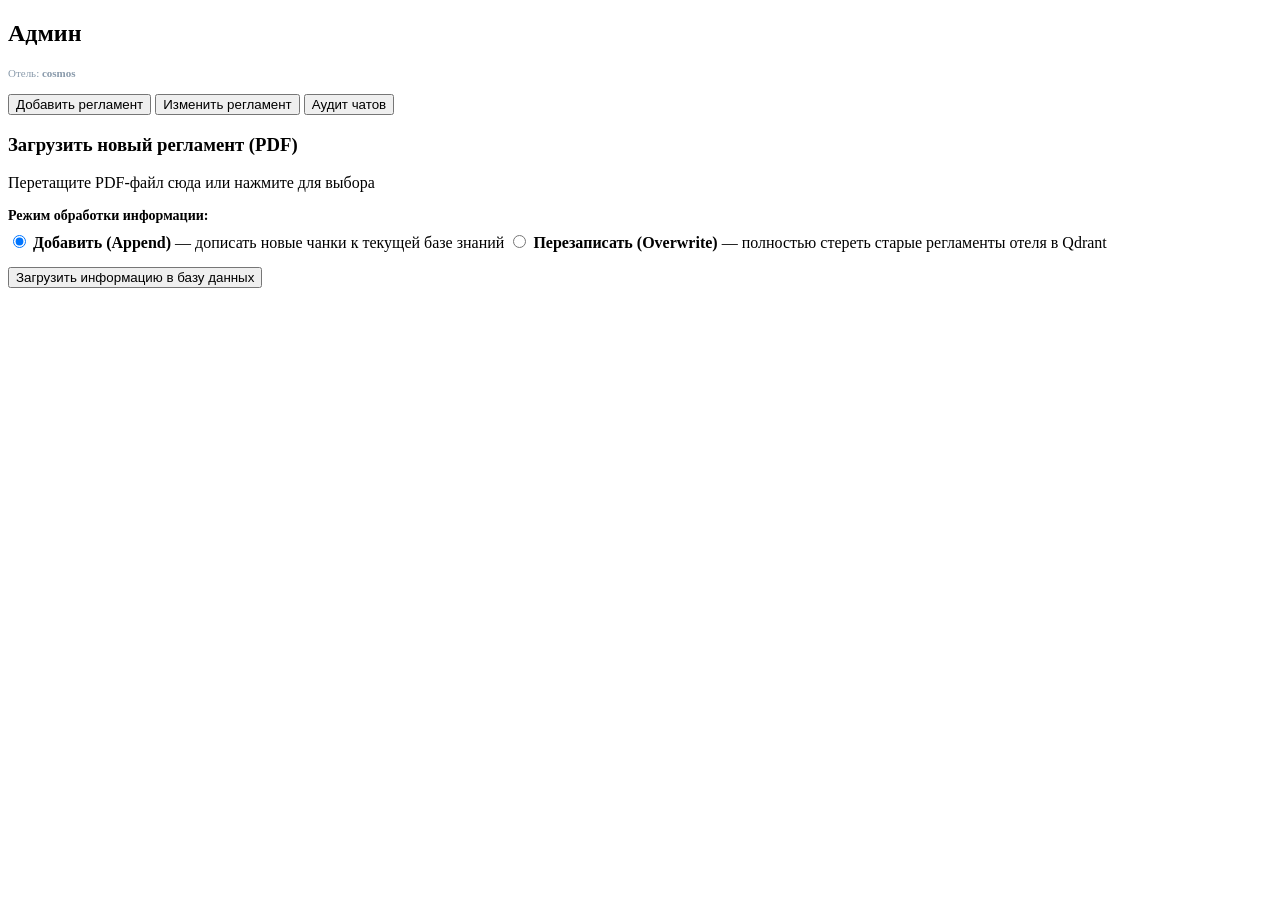
==== AdminPanel/src/main/resources/templates/admin/admin.html @ f57ca6b9 "add Admin panel" ====
<!DOCTYPE html>
<html lang="ru" xmlns:th="http://www.thymeleaf.org">
<head>
    <meta charset="UTF-8">
    <title>Admin Console</title>
    <link rel="stylesheet" th:href="@{/admin/admin.css}" href="/admin/admin.css">
</head>
<body>

<div class="sidebar">
    <h2>Админ</h2>
    <div style="font-size: 11px; color:#8899aa; margin-bottom:15px;">Отель: <b id="tenantLabel">cosmos</b></div>
    <button class="tab-btn active" id="btn-uploadTab" onclick="switchTab('uploadTab')">Добавить регламент</button>
    <button class="tab-btn" id="btn-knowledgeTab" onclick="switchTab('knowledgeTab')">Изменить регламент</button>
    <button class="tab-btn" id="btn-historyTab" onclick="switchTab('historyTab')">Аудит чатов</button>
</div>

<div class="main-content">
    <div id="uploadTab" class="tab-section">
        <div class="card">
            <h3>Загрузить новый регламент (PDF)</h3>

            <div id="dropZone" class="drop-zone">
                <p>Перетащите PDF-файл сюда или нажмите для выбора</p>
                <input type="file" id="pdfFile" accept=".pdf" style="display: none;">
                <div id="fileInfo" class="file-info" style="display: none;">
                    🎯 Выбран файл: <span id="fileNameDisplay"></span>
                </div>
            </div>

            <div class="mode-selector">
                <p style="margin-bottom: 8px; font-weight: bold; font-size: 14px;">Режим обработки информации:</p>
                <label class="radio-label">
                    <input type="radio" name="uploadMode" value="APPEND" checked>
                    <span><b>Добавить (Append)</b> — дописать новые чанки к текущей базе знаний</span>
                </label>
                <label class="radio-label">
                    <input type="radio" name="uploadMode" value="OVERWRITE">
                    <span><b>Перезаписать (Overwrite)</b> — полностью стереть старые регламенты отеля в Qdrant</span>
                </label>
            </div>

            <button class="btn" style="margin-top: 15px;" onclick="uploadPdf()">Загрузить информацию в базу данных</button>
        </div>
    </div>

    <div id="knowledgeTab" class="tab-section" style="display: none;">
        <div class="card">
            <h3>Изменить данные в базе знаний</h3>

            <div class="search-box">
                <input type="text" id="chunkSearchInput" placeholder="Поиск по ключевым словам внутри чанков..." oninput="filterChunks()">
            </div>

            <div id="chunksContainer">Загрузка карточек чанков...</div>
        </div>
    </div>

    <div id="historyTab" class="tab-section" style="display: none;">
        <div class="card">
            <h3>Диалоги пользователей</h3>
            <div id="chatsContainer">Загрузка сессий...</div>
        </div>
    </div>
</div>

<script th:src="@{/admin/admin.js}" src="/admin/admin.js"></script>
</body>
</html>
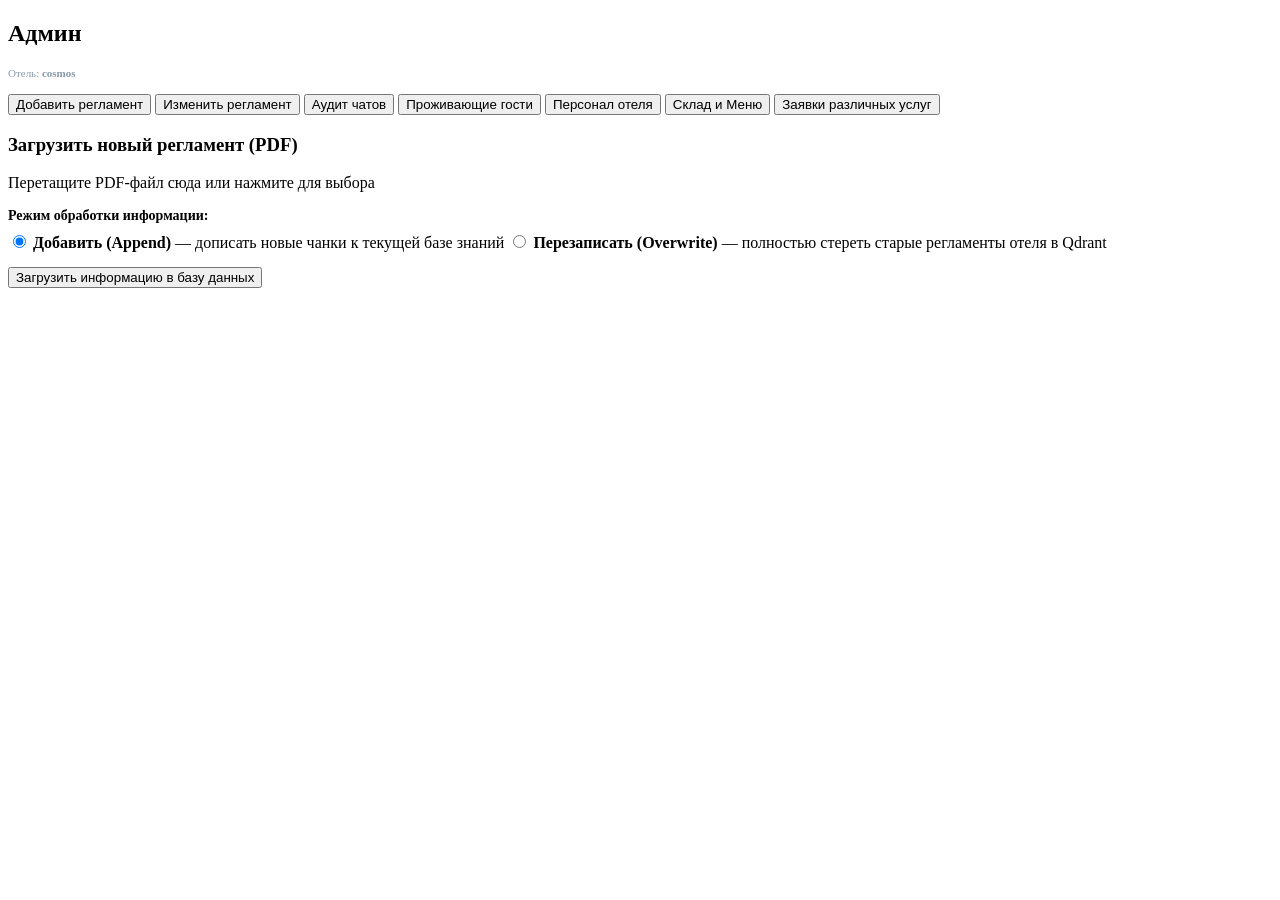
==== commit 1763da17: "chan yml file" ====
--- a/AdminPanel/src/main/resources/templates/admin/admin.html
+++ b/AdminPanel/src/main/resources/templates/admin/admin.html
@@ -13,6 +13,10 @@
     <button class="tab-btn active" id="btn-uploadTab" onclick="switchTab('uploadTab')">Добавить регламент</button>
     <button class="tab-btn" id="btn-knowledgeTab" onclick="switchTab('knowledgeTab')">Изменить регламент</button>
     <button class="tab-btn" id="btn-historyTab" onclick="switchTab('historyTab')">Аудит чатов</button>
+    <button class="tab-btn" id="btn-guestsTab" onclick="switchTab('guestsTab')">Проживающие гости</button>
+    <button class="tab-btn" id="btn-staffTab" onclick="switchTab('staffTab')">Персонал отеля</button>
+    <button class="tab-btn" id="btn-menuTab" onclick="switchTab('menuTab')">Склад и Меню</button>
+    <button class="tab-btn" id="btn-ticketsTab" onclick="switchTab('ticketsTab')">Заявки различных услуг</button>
 </div>
 
 <div class="main-content">
@@ -62,6 +66,69 @@
             <div id="chatsContainer">Загрузка сессий...</div>
         </div>
     </div>
+    <div id="guestsTab" class="admin-tab-content" style="display:none;">
+        <h2>Управление проживающими гостями</h2>
+        <table class="admin-table">
+            <thead>
+            <tr>
+                <th>ФИО</th>
+                <th>Номер комнаты</th>
+                <th>ID Сессии чата</th>
+                <th>Статус</th>
+                <th>Действие</th>
+            </tr>
+            </thead>
+            <tbody id="guests-table-body"></tbody>
+        </table>
+    </div>
+
+    <div id="staffTab" class="admin-tab-content" style="display:none;">
+        <h2>Мониторинг занятости персонала</h2>
+        <table class="admin-table">
+            <thead>
+            <tr>
+                <th>Имя сотрудника</th>
+                <th>Роль</th>
+                <th>Текущий статус</th>
+                <th>Действие</th>
+            </tr>
+            </thead>
+            <tbody id="staff-table-body"></tbody>
+        </table>
+    </div>
+
+    <div id="menuTab" class="admin-tab-content" style="display:none;">
+        <h2>Учет ресторанных остатков</h2>
+        <table class="admin-table">
+            <thead>
+            <tr>
+                <th>Название блюда/напитка</th>
+                <th>Фиксированная цена</th>
+                <th>Доступно на складе (шт)</th>
+                <th>Действие</th>
+            </tr>
+            </thead>
+            <tbody id="menu-table-body"></tbody>
+        </table>
+    </div>
+
+    <div id="ticketsTab" class="admin-tab-content" style="display:none;">
+        <h2>Журнал транзакционных заявок ИИ-ассистента</h2>
+        <table class="admin-table">
+            <thead>
+            <tr>
+                <th>Дата создания</th>
+                <th>Комната и Гость</th>
+                <th>Тип заявки</th>
+                <th>Стоимость (руб)</th>
+                <th>Исполнитель</th>
+                <th>Статус</th>
+                <th>Действие</th>
+            </tr>
+            </thead>
+            <tbody id="tickets-table-body"></tbody>
+        </table>
+    </div>
 </div>
 
 <script th:src="@{/admin/admin.js}" src="/admin/admin.js"></script>
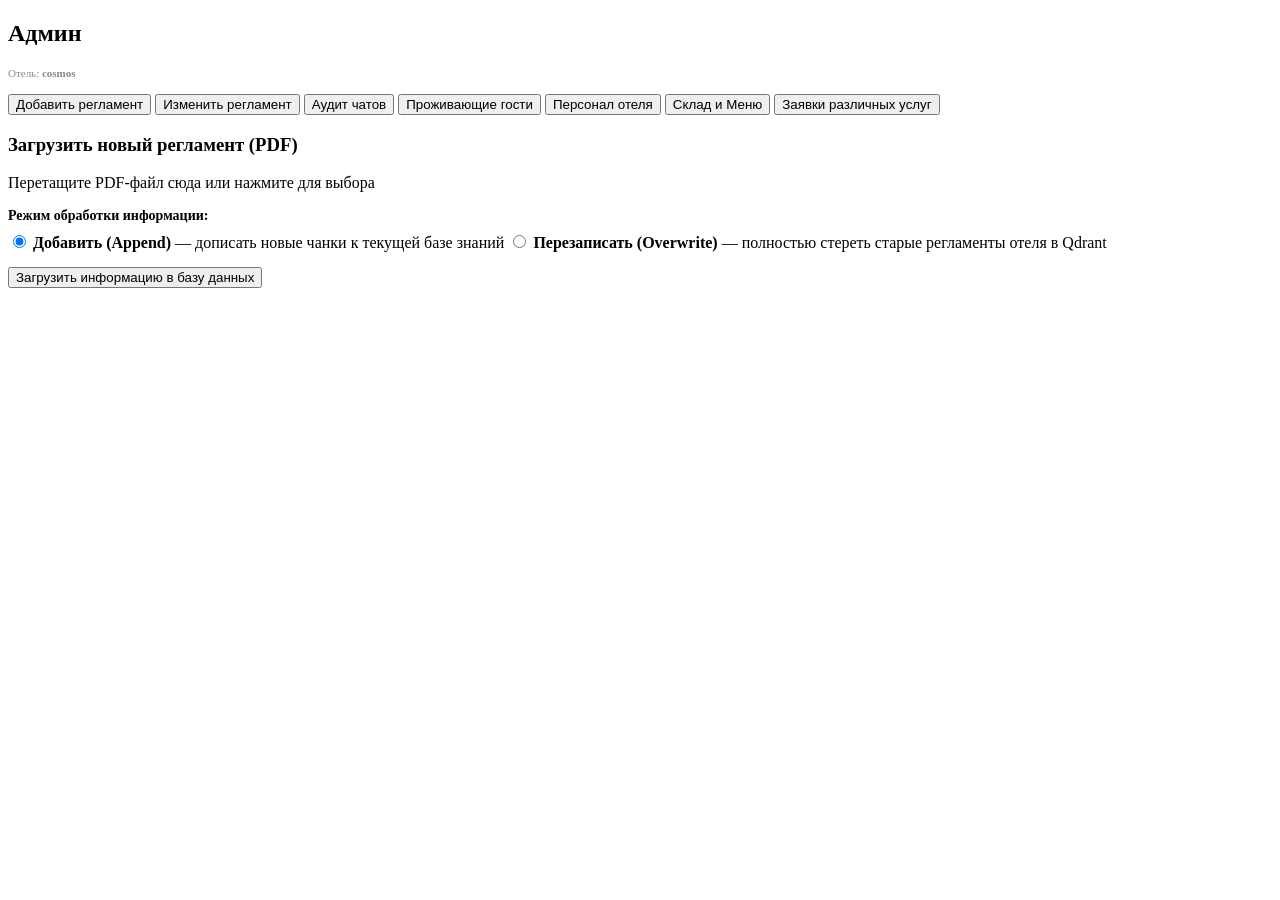
==== commit 06b01500: "change LLm" ====
--- a/AdminPanel/src/main/resources/templates/admin/admin.html
+++ b/AdminPanel/src/main/resources/templates/admin/admin.html
@@ -9,7 +9,7 @@
 
 <div class="sidebar">
     <h2>Админ</h2>
-    <div style="font-size: 11px; color:#8899aa; margin-bottom:15px;">Отель: <b id="tenantLabel">cosmos</b></div>
+    <div style="font-size: 11px; color:#888888; margin-bottom:15px;">Отель: <b id="tenantLabel">cosmos</b></div>
     <button class="tab-btn active" id="btn-uploadTab" onclick="switchTab('uploadTab')">Добавить регламент</button>
     <button class="tab-btn" id="btn-knowledgeTab" onclick="switchTab('knowledgeTab')">Изменить регламент</button>
     <button class="tab-btn" id="btn-historyTab" onclick="switchTab('historyTab')">Аудит чатов</button>
@@ -28,7 +28,7 @@
                 <p>Перетащите PDF-файл сюда или нажмите для выбора</p>
                 <input type="file" id="pdfFile" accept=".pdf" style="display: none;">
                 <div id="fileInfo" class="file-info" style="display: none;">
-                    🎯 Выбран файл: <span id="fileNameDisplay"></span>
+                    Выбран файл: <span id="fileNameDisplay"></span>
                 </div>
             </div>
 
@@ -66,8 +66,12 @@
             <div id="chatsContainer">Загрузка сессий...</div>
         </div>
     </div>
+
     <div id="guestsTab" class="admin-tab-content" style="display:none;">
-        <h2>Управление проживающими гостями</h2>
+        <div class="section-header">
+            <h2>Управление проживающими гостями</h2>
+            <button class="btn" onclick="openAddGuestModal()">Добавить гостя</button>
+        </div>
         <table class="admin-table">
             <thead>
             <tr>
@@ -75,7 +79,7 @@
                 <th>Номер комнаты</th>
                 <th>ID Сессии чата</th>
                 <th>Статус</th>
-                <th>Действие</th>
+                <th>Действия</th>
             </tr>
             </thead>
             <tbody id="guests-table-body"></tbody>
@@ -83,14 +87,17 @@
     </div>
 
     <div id="staffTab" class="admin-tab-content" style="display:none;">
-        <h2>Мониторинг занятости персонала</h2>
+        <div class="section-header">
+            <h2>Мониторинг занятости персонала</h2>
+            <button class="btn" onclick="openAddStaffModal()">Добавить сотрудника</button>
+        </div>
         <table class="admin-table">
             <thead>
             <tr>
                 <th>Имя сотрудника</th>
                 <th>Роль</th>
                 <th>Текущий статус</th>
-                <th>Действие</th>
+                <th>Действия</th>
             </tr>
             </thead>
             <tbody id="staff-table-body"></tbody>
@@ -98,14 +105,17 @@
     </div>
 
     <div id="menuTab" class="admin-tab-content" style="display:none;">
-        <h2>Учет ресторанных остатков</h2>
+        <div class="section-header">
+            <h2>Учет ресторанных остатков</h2>
+            <button class="btn" onclick="openAddMenuModal()">Добавить позицию</button>
+        </div>
         <table class="admin-table">
             <thead>
             <tr>
                 <th>Название блюда/напитка</th>
                 <th>Фиксированная цена</th>
                 <th>Доступно на складе (шт)</th>
-                <th>Действие</th>
+                <th>Действия</th>
             </tr>
             </thead>
             <tbody id="menu-table-body"></tbody>
@@ -113,17 +123,19 @@
     </div>
 
     <div id="ticketsTab" class="admin-tab-content" style="display:none;">
-        <h2>Журнал транзакционных заявок ИИ-ассистента</h2>
+        <div class="section-header">
+            <h2>Журнал транзакционных заявок ИИ-ассистента</h2>
+            <button class="btn" onclick="openAddTicketModal()">Добавить заявку</button>
+        </div>
         <table class="admin-table">
             <thead>
             <tr>
                 <th>Дата создания</th>
-                <th>Комната и Гость</th>
-                <th>Тип заявки</th>
+                <th>Номер комнаты</th> <th>ФИО гостя</th>     <th>Тип заявки</th>
                 <th>Стоимость (руб)</th>
                 <th>Исполнитель</th>
                 <th>Статус</th>
-                <th>Действие</th>
+                <th>Действия</th>
             </tr>
             </thead>
             <tbody id="tickets-table-body"></tbody>
@@ -131,6 +143,19 @@
     </div>
 </div>
 
+<div id="crudModal" class="modal" style="display: none;">
+    <div class="modal-content">
+        <div class="modal-header">
+            <h3 id="modalTitle">Редактирование</h3>
+            <span class="close-btn" onclick="closeCrudModal()">&times;</span>
+        </div>
+        <div id="modalFormBody"></div>
+        <div class="modal-footer">
+            <button class="btn" id="modalSaveBtn">Сохранить</button>
+        </div>
+    </div>
+</div>
+
 <script th:src="@{/admin/admin.js}" src="/admin/admin.js"></script>
 </body>
 </html>
